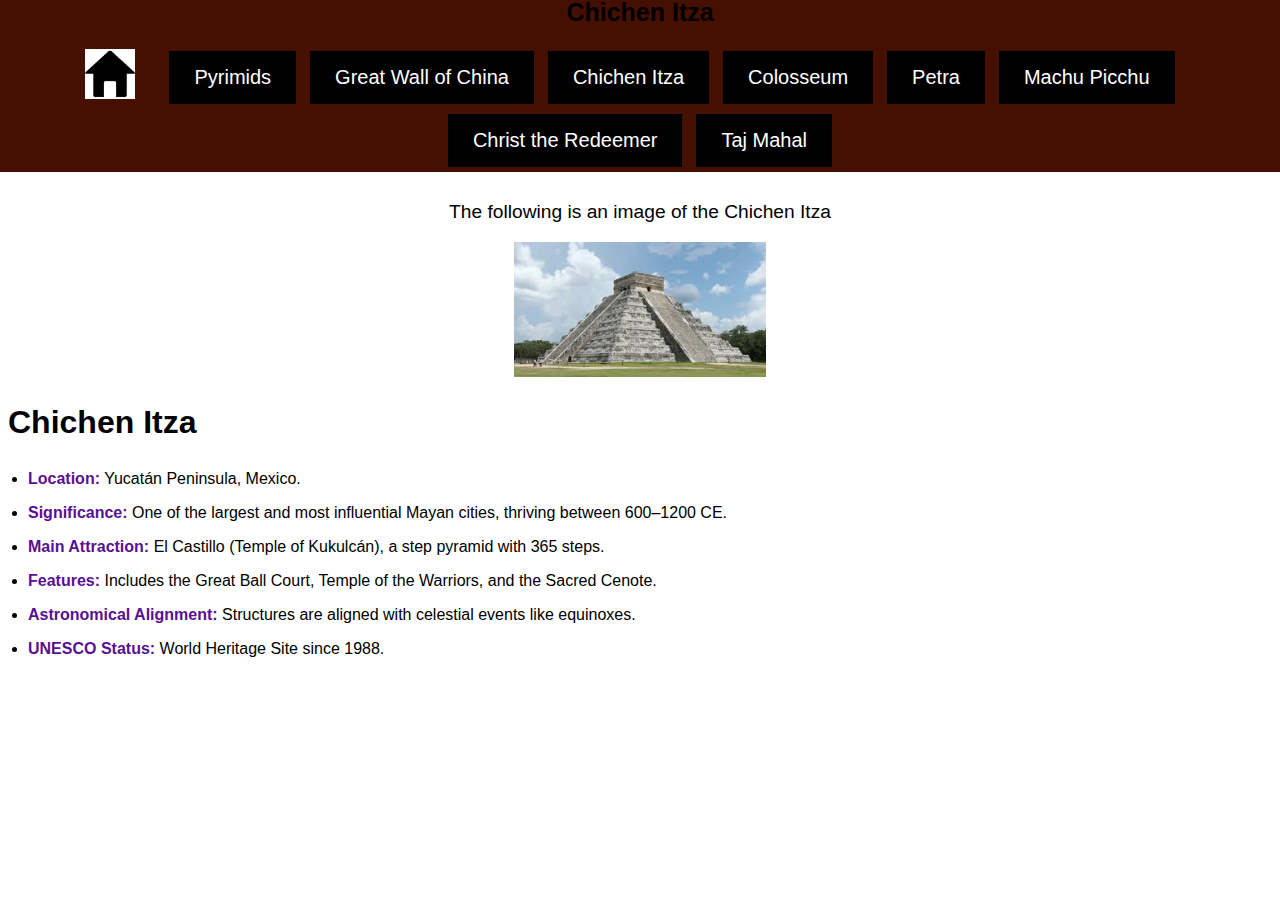
==== Chichen.html @ 62b5e724 "Most aspects of pages completed w image and info" ====
<html lang="en">
<head>
    <meta charset="UTF-8">
    <meta name="viewport" content="width=device-width, initial-scale=1.0">
    <title>The Seven Wonders (and Pyrimids)</title>
    <link rel="stylesheet" href="styles.css">
</head>
<body>
    <div class="chichenHeader">
        <h1 class="title">Chichen Itza</h1>
        <div class = "links"> 
            <a class="home" href="/index.html">
                <img src="/Images/house.png" alt="Home" style="width:50px; height:50px;">
            </a>
            <a class="Pyrimid" href="/Pyrimids.html">Pyrimids</a>
            <a class="greatWall" href="/GreatWall.html">Great Wall of China</a>
            <a class="chichen" href="/Chichen.html">Chichen Itza</a>
            <a class="colosseum" href="/Colosseum.html">Colosseum</a>
            <a class="petra" href="/Petra.html">Petra</a>
            <a class="picchu" href="/Picchu.html">Machu Picchu</a>
            <a class="redeemer" href="/redeemer.html">Christ the Redeemer</a>
            <a class="taj" href="/Taj.html">Taj Mahal</a>
        </div>
    </div>
    <p class="info">The following is an image of the Chichen Itza</p> 
    <img class="pyrimid"src="/Images/chichen.jpg" alt="chichen itza">
    
        <h2>Chichen Itza</h2>
        <ul>
            <li><strong>Location:</strong> Yucatán Peninsula, Mexico.</li>
            <li><strong>Significance:</strong> One of the largest and most influential Mayan cities, thriving between 600–1200 CE.</li>
            <li><strong>Main Attraction:</strong> El Castillo (Temple of Kukulcán), a step pyramid with 365 steps.</li>
            <li><strong>Features:</strong> Includes the Great Ball Court, Temple of the Warriors, and the Sacred Cenote.</li>
            <li><strong>Astronomical Alignment:</strong> Structures are aligned with celestial events like equinoxes.</li>
            <li><strong>UNESCO Status:</strong> World Heritage Site since 1988.</li>
        </ul>
</body>
---- styles.css ----
body {
    
}

h1.title {
    font-family:'Lucida Sans', 'Lucida Sans Regular', 'Lucida Grande', 'Lucida Sans Unicode', Geneva, Verdana, sans-serif;
    font-size: 25px;
    color: black;
    text-align: center;
    position: relative;
    top: -px;
    margin: 2;
}
h1.titleHome {
  font-family:'Lucida Sans', 'Lucida Sans Regular', 'Lucida Grande', 'Lucida Sans Unicode', Geneva, Verdana, sans-serif;
  font-size: 25px;
  color: black;
  text-align: center;
}
p.info {
    text-align: center;
    font-family: 'Segoe UI', Tahoma, Geneva, Verdana, sans-serif;
    font-size: larger;
}
img.pyrimid {
  display: block;
  margin-left: auto;
  margin-right: auto;
  width: 20%;
  
}

div.pyrimidsHeader {
    background-color: #a87b27;
    padding-right: 10px;
    padding-left: 10px;
    width: 100%;
    position: relative;
    left: -10px;
    top: -10px;
}
div.greatWallHeader {
  background-color: #696564;
  padding-right: 10px;
  padding-left: 10px;
  width: 100%;
  position: relative;
  left: -10px;
  top: -10px;
}
div.chichenHeader {
  background-color: #450f01;
  padding-right: 10px;
  padding-left: 10px;
  width: 100%;
  position: relative;
  left: -10px;
  top: -10px;
}
div.colosseumHeader {
  background-color: #674705;
  padding-right: 10px;
  padding-left: 10px;
  width: 100%;
  position: relative;
  left: -10px;
  top: -10px;
}
div.petraHeader {
  background-color: #541c29;
  padding-right: 10px;
  padding-left: 10px;
  width: 100%;
  position: relative;
  left: -10px;
  top: -10px;
}
div.picchuHeader {
  background-color: #22632c;
  padding-right: 10px;
  padding-left: 10px;
  width: 100%;
  position: relative;
  left: -10px;
  top: -10px;
}
div.redeemerHeader {
  background-color: #858484;
  padding-right: 10px;
  padding-left: 10px;
  width: 100%;
  position: relative;
  left: -10px;
  top: -10px;
}
div.tajHeader {
  background-color: #9c9478;
  padding-right: 10px;
  padding-left: 10px;
  width: 100%;
  position: relative;
  left: -10px;
  top: -10px;
}
div.header {
    background-color: gray;
    padding: 20px;
    width: 100%;
    position: relative;
    left: -10px;
    top: -10px;
}
div.links {
    text-align: center;
    position: relative;
    top: -px;
}



a:link, a:visited {
    background-color: black;
    color: white;
    padding: 15px 25px;
    text-align: center;
    text-decoration: none;
    display: inline-block;
    font-family: Impact, Haettenschweiler, 'Arial Narrow Bold', sans-serif;
    font-size: 20px;
    margin: 5px;
  }
  a.home:link, a.home:visited {
    background-color: black;
    color: white;
    padding: 0px 0px;
    text-align: left;
    text-decoration: none;
    display: inline-block;
    font-family: Impact, Haettenschweiler, 'Arial Narrow Bold', sans-serif;
    font-size: 20px;
    margin: 5px;
    position: relative;
    top: 15;
    left:-20
  }
  
  a.Pyrimid:hover, a.Pyrimid:active {
    background-color: #a87b27;
  }
  :hover, :active {
    background-color: #a87b27;
  }
  a.greatWall:hover, a.greatWall:active {
    background-color: #696564;
  }
  :hover, :active {
    background-color: #696564;
  }
  a.chichen:hover, a.chichen:active {
    background-color: #450f01;
  }
  :hover, :active {
    background-color: #450f01;
  }
  a.colosseum:hover, a.colosseum:active {
    background-color: #674705;
  }
  :hover, :active {
    background-color: #674705;
  }
  a.petra:hover, a.petra:active {
    background-color: #541c29;
  }
  :hover, :active {
    background-color: #541c29;
  }
  a.redeemer:hover, a.redeemer:active {
    background-color: #858484;
  }
  :hover, :active {
    background-color: #858484;
  }
  a.picchu:hover, a.picchu:active {
    background-color: #22632c;
  }
  :hover, :active {
    background-color: #22632c;
  }
  a.taj:hover, a.taj:active {
    background-color: #9c9478;
  }
  :hover, :active {
    background-color: #9c9478;
  }
  h2 {
    font-family: 'Trebuchet MS', 'Lucida Sans Unicode', 'Lucida Grande', 'Lucida Sans', Arial, sans-serif;
    font-size: xx-large;
  }
  ul {
    font-family: 'Trebuchet MS', 'Lucida Sans Unicode', 'Lucida Grande', 'Lucida Sans', Arial, sans-serif;
    font-size: x-large;
  }

ul {
  list-style-type: disc;
  padding-left: 20px;
}

li {
  margin-bottom: 10px;
  font-size: 16px;
  line-height: 1.5;
}

li strong {
  color: #5a0f94;
}
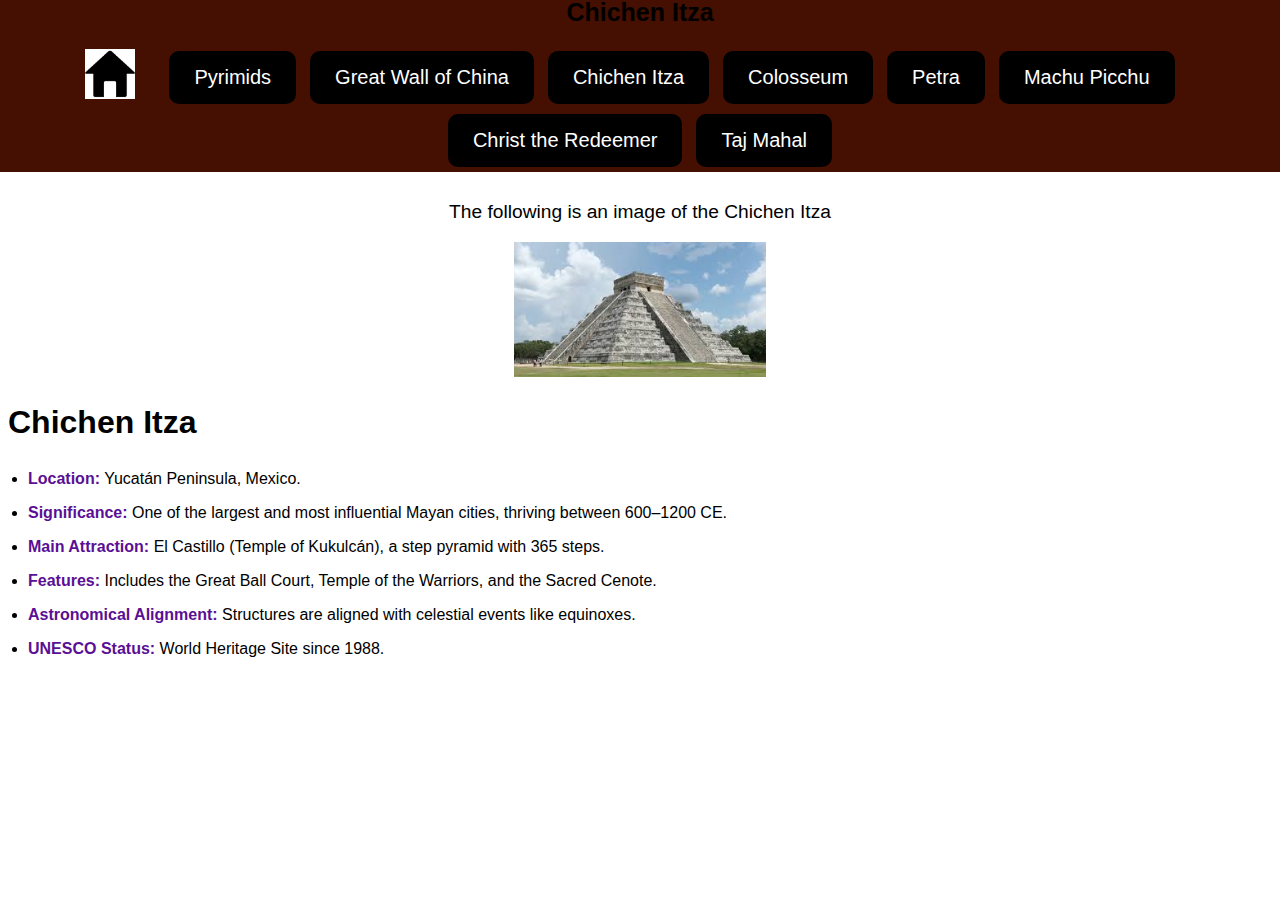
==== commit 29dc5a49: "fixed link address, removed unecessary code, created round borders" ====
--- a/Chichen.html
+++ b/Chichen.html
@@ -12,14 +12,14 @@
             <a class="home" href="/index.html">
                 <img src="/Images/house.png" alt="Home" style="width:50px; height:50px;">
             </a>
-            <a class="Pyrimid" href="/Pyrimids.html">Pyrimids</a>
-            <a class="greatWall" href="/GreatWall.html">Great Wall of China</a>
-            <a class="chichen" href="/Chichen.html">Chichen Itza</a>
-            <a class="colosseum" href="/Colosseum.html">Colosseum</a>
-            <a class="petra" href="/Petra.html">Petra</a>
-            <a class="picchu" href="/Picchu.html">Machu Picchu</a>
-            <a class="redeemer" href="/redeemer.html">Christ the Redeemer</a>
-            <a class="taj" href="/Taj.html">Taj Mahal</a>
+            <a class="Pyrimid" href="./Pyrimids.html">Pyrimids</a>
+            <a class="greatWall" href="./GreatWall.html">Great Wall of China</a>
+            <a class="chichen" href="./Chichen.html">Chichen Itza</a>
+            <a class="colosseum" href="./Colosseum.html">Colosseum</a>
+            <a class="petra" href="./Petra.html">Petra</a>
+            <a class="picchu" href="./Picchu.html">Machu Picchu</a>
+            <a class="redeemer" href="./redeemer.html">Christ the Redeemer</a>
+            <a class="taj" href="./Taj.html">Taj Mahal</a>
         </div>
     </div>
     <p class="info">The following is an image of the Chichen Itza</p> 
--- a/styles.css
+++ b/styles.css
@@ -128,6 +128,7 @@
     font-family: Impact, Haettenschweiler, 'Arial Narrow Bold', sans-serif;
     font-size: 20px;
     margin: 5px;
+    border-radius: 10px;
   }
   a.home:link, a.home:visited {
     background-color: black;
@@ -147,49 +148,25 @@
   a.Pyrimid:hover, a.Pyrimid:active {
     background-color: #a87b27;
   }
-  :hover, :active {
-    background-color: #a87b27;
-  }
   a.greatWall:hover, a.greatWall:active {
-    background-color: #696564;
-  }
-  :hover, :active {
     background-color: #696564;
   }
   a.chichen:hover, a.chichen:active {
     background-color: #450f01;
   }
-  :hover, :active {
-    background-color: #450f01;
-  }
   a.colosseum:hover, a.colosseum:active {
-    background-color: #674705;
-  }
-  :hover, :active {
     background-color: #674705;
   }
   a.petra:hover, a.petra:active {
     background-color: #541c29;
   }
-  :hover, :active {
-    background-color: #541c29;
-  }
   a.redeemer:hover, a.redeemer:active {
-    background-color: #858484;
-  }
-  :hover, :active {
     background-color: #858484;
   }
   a.picchu:hover, a.picchu:active {
     background-color: #22632c;
   }
-  :hover, :active {
-    background-color: #22632c;
-  }
   a.taj:hover, a.taj:active {
-    background-color: #9c9478;
-  }
-  :hover, :active {
     background-color: #9c9478;
   }
   h2 {
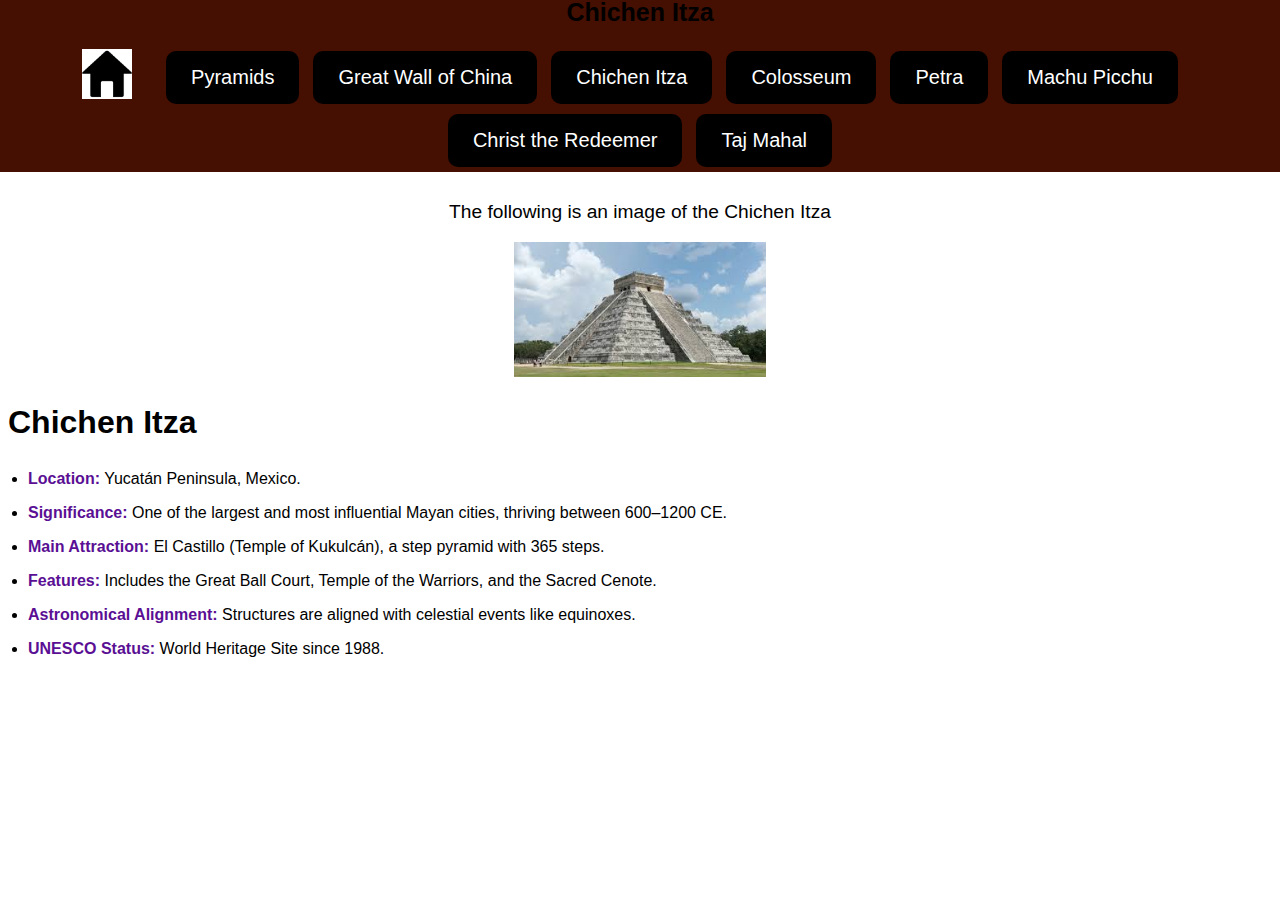
==== commit 94c06b13: "fixed spelling error" ====
--- a/Chichen.html
+++ b/Chichen.html
@@ -2,17 +2,17 @@
 <head>
     <meta charset="UTF-8">
     <meta name="viewport" content="width=device-width, initial-scale=1.0">
-    <title>The Seven Wonders (and Pyrimids)</title>
-    <link rel="stylesheet" href="styles.css">
+    <title>The Seven Wonders (and Pyramids)</title>
+    <link rel="stylesheet" href="./styles.css">
 </head>
 <body>
     <div class="chichenHeader">
         <h1 class="title">Chichen Itza</h1>
         <div class = "links"> 
-            <a class="home" href="/index.html">
-                <img src="/Images/house.png" alt="Home" style="width:50px; height:50px;">
+            <a class="home" href="./index.html">
+                <img src="./Images/house.png" alt="Home" style="width:50px; height:50px;">
             </a>
-            <a class="Pyrimid" href="./Pyrimids.html">Pyrimids</a>
+            <a class="Pyramid" href="./Pyramids.html">Pyramids</a>
             <a class="greatWall" href="./GreatWall.html">Great Wall of China</a>
             <a class="chichen" href="./Chichen.html">Chichen Itza</a>
             <a class="colosseum" href="./Colosseum.html">Colosseum</a>
@@ -23,7 +23,7 @@
         </div>
     </div>
     <p class="info">The following is an image of the Chichen Itza</p> 
-    <img class="pyrimid"src="/Images/chichen.jpg" alt="chichen itza">
+    <img class="pyramid"src="./Images/chichen.jpg" alt="chichen itza">
     
         <h2>Chichen Itza</h2>
         <ul>
--- a/styles.css
+++ b/styles.css
@@ -22,7 +22,7 @@
     font-family: 'Segoe UI', Tahoma, Geneva, Verdana, sans-serif;
     font-size: larger;
 }
-img.pyrimid {
+img.pyramid {
   display: block;
   margin-left: auto;
   margin-right: auto;
@@ -30,7 +30,7 @@
   
 }
 
-div.pyrimidsHeader {
+div.pyramidsHeader {
     background-color: #a87b27;
     padding-right: 10px;
     padding-left: 10px;
@@ -113,7 +113,7 @@
 div.links {
     text-align: center;
     position: relative;
-    top: -px;
+    /* top: -px; */
 }
 
 
@@ -145,7 +145,7 @@
     left:-20
   }
   
-  a.Pyrimid:hover, a.Pyrimid:active {
+  a.Pyramid:hover, a.Pyramid:active {
     background-color: #a87b27;
   }
   a.greatWall:hover, a.greatWall:active {
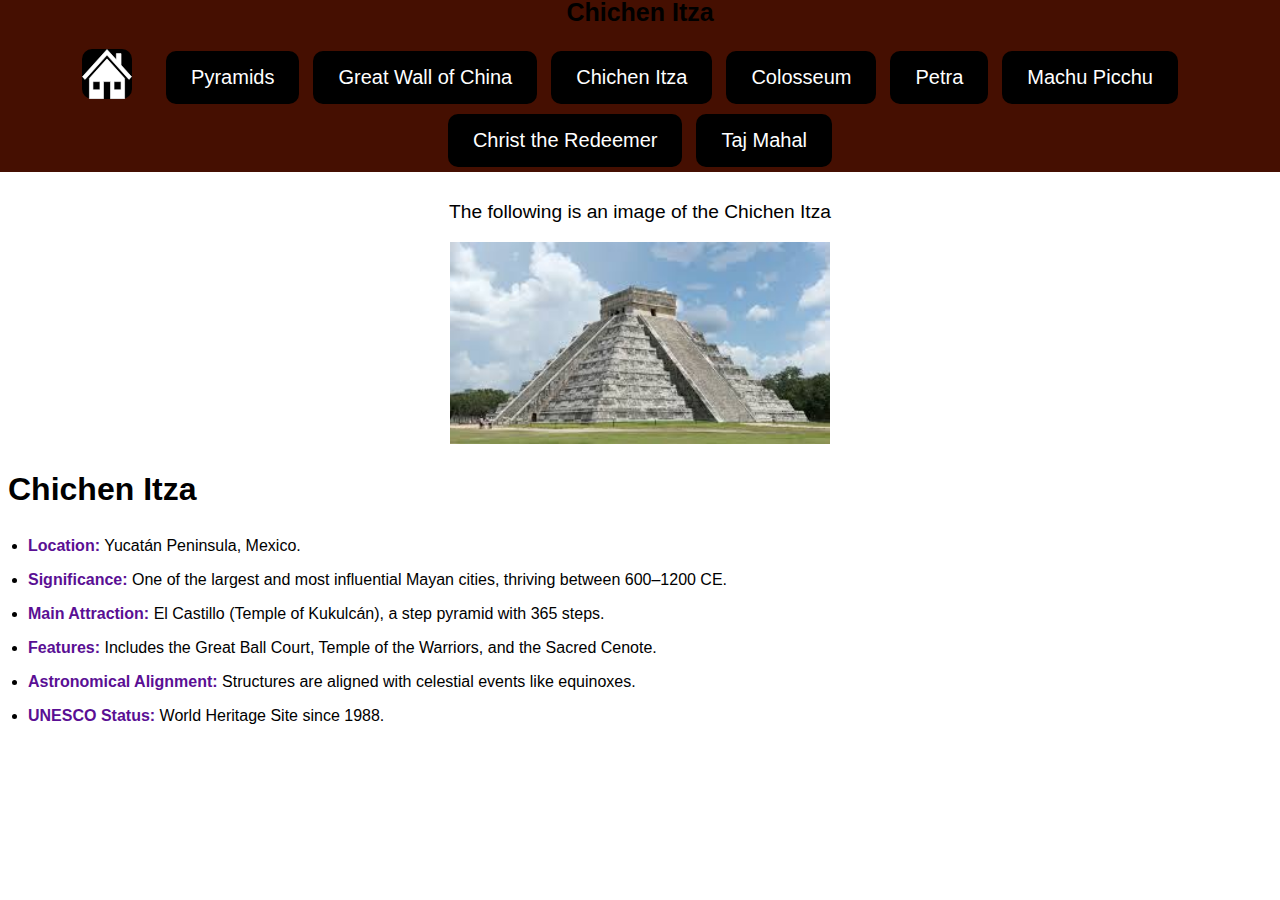
==== commit f82d74b4: "fixed" ====
--- a/Chichen.html
+++ b/Chichen.html
@@ -10,7 +10,7 @@
         <h1 class="title">Chichen Itza</h1>
         <div class = "links"> 
             <a class="home" href="./index.html">
-                <img src="./Images/house.png" alt="Home" style="width:50px; height:50px;">
+                <img src="./Images/house.svg" alt="Home" style="width:50px; height:50px;">
             </a>
             <a class="Pyramid" href="./Pyramids.html">Pyramids</a>
             <a class="greatWall" href="./GreatWall.html">Great Wall of China</a>
--- a/styles.css
+++ b/styles.css
@@ -26,8 +26,35 @@
   display: block;
   margin-left: auto;
   margin-right: auto;
-  width: 20%;
-  
+  width: 30%;
+}
+img.tourist1 {
+  margin-left: auto;
+  margin-right: auto;
+  width: 35%;
+  margin-right: 10%;
+  position: relative;
+  top: -50px;
+}
+img.tourist2 {
+  margin-left: auto;
+  margin-right: auto;
+  width: 35%;
+  margin-left: 10%;
+  position: relative;
+  top: -50px;
+}
+div.images {
+  text-align: center;
+}
+div.feedbackheader {
+  background-color: #730ca3;
+  padding-right: 10px;
+  padding-left: 10px;
+  width: 100%;
+  position: relative;
+  left: -10px;
+  top: -10px;
 }
 
 div.pyramidsHeader {
@@ -115,7 +142,6 @@
     position: relative;
     /* top: -px; */
 }
-
 
 
 a:link, a:visited {
@@ -130,6 +156,18 @@
     margin: 5px;
     border-radius: 10px;
   }
+  a.feedback:link, a.feedback:visited {
+    background-color: rgb(95, 2, 107);
+    color: white;
+    padding: 15px 25px;
+    text-align: center;
+    text-decoration: none;
+    display: inline-block;
+    font-family: Impact, Haettenschweiler, 'Arial Narrow Bold', sans-serif;
+    font-size: 20px;
+    margin: 5px;
+    border-radius: 10px;
+  }  
   a.home:link, a.home:visited {
     background-color: black;
     color: white;
@@ -144,7 +182,7 @@
     top: 15;
     left:-20
   }
-  
+
   a.Pyramid:hover, a.Pyramid:active {
     background-color: #a87b27;
   }
@@ -191,4 +229,31 @@
 
 li strong {
   color: #5a0f94;
+}
+form {
+  max-width: 500px;
+  margin: auto;
+  padding: 10px;
+  border: 1px solid #ccc;
+  border-radius: 5px;
+}
+label {
+  display: block;
+ margin-bottom: 5px;
+}
+input, textarea {
+  width: 100%;
+  padding: 8px;
+  margin-bottom: 10px;
+  border: 1px solid #ccc;
+  border-radius: 4px;
+}
+input[type="submit"] {
+  background-color: #4CAF50;
+  color: white;
+  border: none;
+  cursor: pointer;
+}
+input[type="submit"]:hover {
+   background-color: #45a049;
 }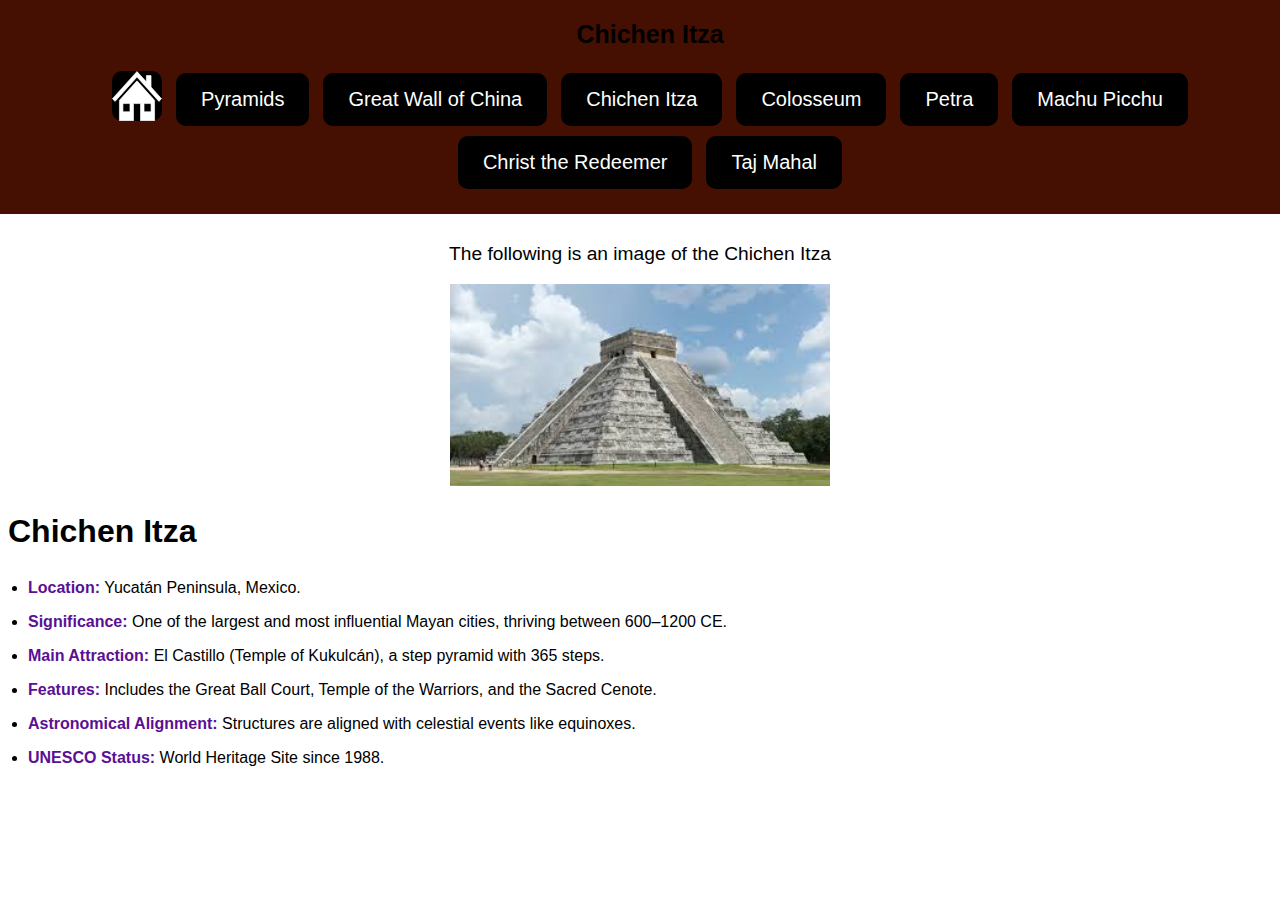
==== commit 3ad4dee5: "Fixed styles.css to remove uncessary code" ====
--- a/Chichen.html
+++ b/Chichen.html
@@ -6,7 +6,7 @@
     <link rel="stylesheet" href="./styles.css">
 </head>
 <body>
-    <div class="chichenHeader">
+    <div class="header" id="chichenHeader">
         <h1 class="title">Chichen Itza</h1>
         <div class = "links"> 
             <a class="home" href="./index.html">
@@ -23,7 +23,7 @@
         </div>
     </div>
     <p class="info">The following is an image of the Chichen Itza</p> 
-    <img class="pyramid"src="./Images/chichen.jpg" alt="chichen itza">
+    <img class="image" src="./Images/chichen.jpg" alt="chichen itza">
     
         <h2>Chichen Itza</h2>
         <ul>
--- a/styles.css
+++ b/styles.css
@@ -1,28 +1,17 @@
-body {
-    
-}
-
-h1.title {
+h1 {
     font-family:'Lucida Sans', 'Lucida Sans Regular', 'Lucida Grande', 'Lucida Sans Unicode', Geneva, Verdana, sans-serif;
     font-size: 25px;
     color: black;
     text-align: center;
-    position: relative;
-    top: -px;
+    position: relative; 
     margin: 2;
 }
-h1.titleHome {
-  font-family:'Lucida Sans', 'Lucida Sans Regular', 'Lucida Grande', 'Lucida Sans Unicode', Geneva, Verdana, sans-serif;
-  font-size: 25px;
-  color: black;
-  text-align: center;
-}
-p.info {
+p {
     text-align: center;
     font-family: 'Segoe UI', Tahoma, Geneva, Verdana, sans-serif;
     font-size: larger;
 }
-img.pyramid {
+img.image {
   display: block;
   margin-left: auto;
   margin-right: auto;
@@ -30,14 +19,12 @@
 }
 img.tourist1 {
   margin-left: auto;
-  margin-right: auto;
   width: 35%;
   margin-right: 10%;
   position: relative;
   top: -50px;
 }
 img.tourist2 {
-  margin-left: auto;
   margin-right: auto;
   width: 35%;
   margin-left: 10%;
@@ -47,87 +34,33 @@
 div.images {
   text-align: center;
 }
-div.feedbackheader {
+div#feedbackheader {
   background-color: #730ca3;
-  padding-right: 10px;
-  padding-left: 10px;
-  width: 100%;
-  position: relative;
-  left: -10px;
-  top: -10px;
 }
 
-div.pyramidsHeader {
+div#pyramidsHeader {
     background-color: #a87b27;
-    padding-right: 10px;
-    padding-left: 10px;
-    width: 100%;
-    position: relative;
-    left: -10px;
-    top: -10px;
 }
-div.greatWallHeader {
+div#greatWallHeader {
   background-color: #696564;
-  padding-right: 10px;
-  padding-left: 10px;
-  width: 100%;
-  position: relative;
-  left: -10px;
-  top: -10px;
 }
-div.chichenHeader {
+div#chichenHeader {
   background-color: #450f01;
-  padding-right: 10px;
-  padding-left: 10px;
-  width: 100%;
-  position: relative;
-  left: -10px;
-  top: -10px;
 }
-div.colosseumHeader {
+div#colosseumHeader {
   background-color: #674705;
-  padding-right: 10px;
-  padding-left: 10px;
-  width: 100%;
-  position: relative;
-  left: -10px;
-  top: -10px;
 }
-div.petraHeader {
+div#petraHeader {
   background-color: #541c29;
-  padding-right: 10px;
-  padding-left: 10px;
-  width: 100%;
-  position: relative;
-  left: -10px;
-  top: -10px;
 }
-div.picchuHeader {
+div#picchuHeader {
   background-color: #22632c;
-  padding-right: 10px;
-  padding-left: 10px;
-  width: 100%;
-  position: relative;
-  left: -10px;
-  top: -10px;
 }
-div.redeemerHeader {
+div#redeemerHeader {
   background-color: #858484;
-  padding-right: 10px;
-  padding-left: 10px;
-  width: 100%;
-  position: relative;
-  left: -10px;
-  top: -10px;
 }
-div.tajHeader {
-  background-color: #9c9478;
-  padding-right: 10px;
-  padding-left: 10px;
-  width: 100%;
-  position: relative;
-  left: -10px;
-  top: -10px;
+div#tajHeader {
+  background-color: #fff7d1;
 }
 div.header {
     background-color: gray;
@@ -145,78 +78,62 @@
 
 
 a:link, a:visited {
-    background-color: black;
-    color: white;
-    padding: 15px 25px;
-    text-align: center;
-    text-decoration: none;
-    display: inline-block;
-    font-family: Impact, Haettenschweiler, 'Arial Narrow Bold', sans-serif;
-    font-size: 20px;
-    margin: 5px;
-    border-radius: 10px;
-  }
-  a.feedback:link, a.feedback:visited {
-    background-color: rgb(95, 2, 107);
-    color: white;
-    padding: 15px 25px;
-    text-align: center;
-    text-decoration: none;
-    display: inline-block;
-    font-family: Impact, Haettenschweiler, 'Arial Narrow Bold', sans-serif;
-    font-size: 20px;
-    margin: 5px;
-    border-radius: 10px;
-  }  
-  a.home:link, a.home:visited {
-    background-color: black;
-    color: white;
-    padding: 0px 0px;
-    text-align: left;
-    text-decoration: none;
-    display: inline-block;
-    font-family: Impact, Haettenschweiler, 'Arial Narrow Bold', sans-serif;
-    font-size: 20px;
-    margin: 5px;
-    position: relative;
-    top: 15;
-    left:-20
-  }
-
-  a.Pyramid:hover, a.Pyramid:active {
-    background-color: #a87b27;
-  }
-  a.greatWall:hover, a.greatWall:active {
-    background-color: #696564;
-  }
-  a.chichen:hover, a.chichen:active {
-    background-color: #450f01;
-  }
-  a.colosseum:hover, a.colosseum:active {
-    background-color: #674705;
-  }
-  a.petra:hover, a.petra:active {
-    background-color: #541c29;
-  }
-  a.redeemer:hover, a.redeemer:active {
-    background-color: #858484;
-  }
-  a.picchu:hover, a.picchu:active {
-    background-color: #22632c;
-  }
-  a.taj:hover, a.taj:active {
-    background-color: #9c9478;
-  }
-  h2 {
-    font-family: 'Trebuchet MS', 'Lucida Sans Unicode', 'Lucida Grande', 'Lucida Sans', Arial, sans-serif;
-    font-size: xx-large;
-  }
-  ul {
-    font-family: 'Trebuchet MS', 'Lucida Sans Unicode', 'Lucida Grande', 'Lucida Sans', Arial, sans-serif;
-    font-size: x-large;
-  }
-
+  background-color: black;
+  color: white;
+  padding: 15px 25px;
+  text-align: center;
+  text-decoration: none;
+  display: inline-block;
+  font-family: Impact, Haettenschweiler, 'Arial Narrow Bold', sans-serif;
+  font-size: 20px;
+  margin: 5px;
+  border-radius: 10px;
+}
+a.feedback:link, a.feedback:visited {
+  background-color: rgb(95, 2, 107);
+}  
+a.home:link, a.home:visited {
+  background-color: black;
+  padding: 0px 0px;
+  text-align: left;
+  position: relative;
+  top: 15px;
+}
+a:hover, a:active{
+  color: black;
+}
+a.Pyramid:hover, a.Pyramid:active {
+  background-color: #a87b27;
+}
+a.greatWall:hover, a.greatWall:active {
+  background-color: #696564;
+}
+a.chichen:hover, a.chichen:active {
+  background-color: #450f01;
+}
+a.colosseum:hover, a.colosseum:active {
+  background-color: #674705;
+}
+a.petra:hover, a.petra:active {
+  background-color: #541c29;
+}
+a.redeemer:hover, a.redeemer:active {
+  background-color: #858484;
+}
+a.picchu:hover, a.picchu:active {
+  background-color: #22632c;
+}
+a.taj:hover, a.taj:active {
+  background-color: #fff7d1;
+  color: black;
+}
+h2 {
+  font-family: 'Trebuchet MS', 'Lucida Sans Unicode', 'Lucida Grande', 'Lucida Sans', Arial, sans-serif;
+  font-size: xx-large;
+}
 ul {
+  font-family: 'Trebuchet MS', 'Lucida Sans Unicode', 'Lucida Grande', 'Lucida Sans', Arial, sans-serif;
+  font-size: x-large;
   list-style-type: disc;
   padding-left: 20px;
 }
@@ -239,7 +156,7 @@
 }
 label {
   display: block;
- margin-bottom: 5px;
+  margin-bottom: 5px;
 }
 input, textarea {
   width: 100%;
